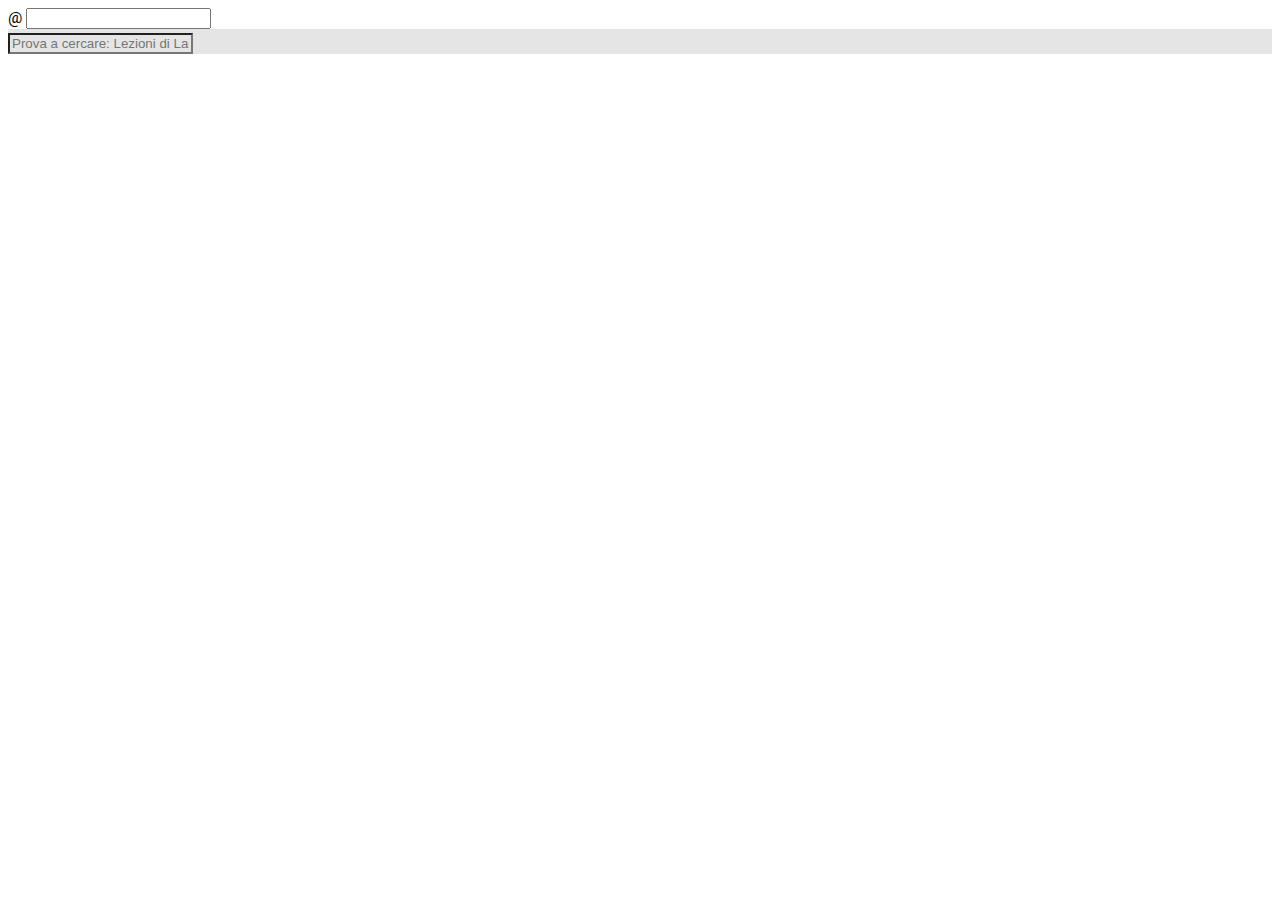
==== text.html @ 13666de6 "Sistemazione Header box Search mobile" ====
<!DOCTYPE html>
<html lang="en">
<head>
    <meta charset="UTF-8">
    <meta http-equiv="X-UA-Compatible" content="IE=edge">
    <meta name="viewport" content="width=device-width, initial-scale=1.0">
    <title>Bootstrap Dashboard</title>
    <!-- Google Font Roboto -->
    <link rel="preconnect" href="https://fonts.googleapis.com">
    <link rel="preconnect" href="https://fonts.gstatic.com" crossorigin>
    <link href="https://fonts.googleapis.com/css2?family=Montserrat&family=Roboto&display=swap" rel="stylesheet">
    <!-- /Google Font Roboto -->
    <!-- Font Awesome -->
    <link rel="stylesheet" href="https://cdnjs.cloudflare.com/ajax/libs/font-awesome/6.3.0/css/all.min.css" integrity="sha512-SzlrxWUlpfuzQ+pcUCosxcglQRNAq/DZjVsC0lE40xsADsfeQoEypE+enwcOiGjk/bSuGGKHEyjSoQ1zVisanQ==" crossorigin="anonymous" referrerpolicy="no-referrer" />
    <!-- /Font Awesome -->
    <!-- Bootstrap css -->
    <link href="https://cdn.jsdelivr.net/npm/bootstrap@5.0.2/dist/css/bootstrap.min.css" rel="stylesheet" integrity="sha384-EVSTQN3/azprG1Anm3QDgpJLIm9Nao0Yz1ztcQTwFspd3yD65VohhpuuCOmLASjC" crossorigin="anonymous">
    <!-- /Bootstrap css -->
    <link rel="stylesheet" href="css/style.css">
</head>

<body>
    <div class="input-group mb-3">
        <span class="input-group-text" id="basic-addon1">@</span>
        <input type="text" >
      </div>

      <div class="nb_search_box input-group-text">
        <span><a href="#"><i class="fa-solid fa-magnifying-glass"></i></a></span>
        <input type="text" id="search" placeholder="Prova a cercare: Lezioni di Laravel" class="border-0 rounded form-control">
    </div>

   


    <script src="https://cdn.jsdelivr.net/npm/bootstrap@5.0.2/dist/js/bootstrap.bundle.min.js" integrity="sha384-MrcW6ZMFYlzcLA8Nl+NtUVF0sA7MsXsP1UyJoMp4YLEuNSfAP+JcXn/tWtIaxVXM" crossorigin="anonymous"></script>
</body>
</html>
---- css/style.css ----
/* 
***********************
VARIABILI
*********************** 
*/

:root{
    --nb_first-color: #f8f9fa;
    --nb_header-height: 4.375rem;
}


/* 
***********************
SETUP
*********************** 
*/

.nb_sidebar_box{
    background-color: green;
}

.nb_main_central_box{
    background-color: red;
}


/* 
***********************
COMMON
*********************** 
*/

body{
    font-family: 'Roboto', sans-serif;
}


/* 
***********************
HEADER
*********************** 
*/

header{
    height: var(--nb_header-height);
    background-color: var(--nb_first-color);
    position: fixed;
    width: 100%; 
}

.nb_logo_box{
    width: 3.75rem;
    height: auto;
}

.nb_search_box {
    background-color:#e5e5e5;
}

.nb_search_box span a {
    color: black;
    font-size: 1.25rem;
}

.nb_search_box input {
    background-color:#e5e5e5;
}

.nb_bell_icon{
    color: #ff8f00;
    font-size: 1.3rem;
}




/* 
***********************
MAIN STRUTTURA
*********************** 
*/

main{
    padding-top: var(--nb_header-height);
    background-color: lightblue;
    width: 100%;
}

.nb_sidebar_box, .nb_main_central_box{
    height: calc(100vh - var(--nb_header-height));
}

.nb_main_central_box{
    overflow: auto;
}

.nb_sidebar_box{
    padding: 0 .625rem;
    width: auto;
}
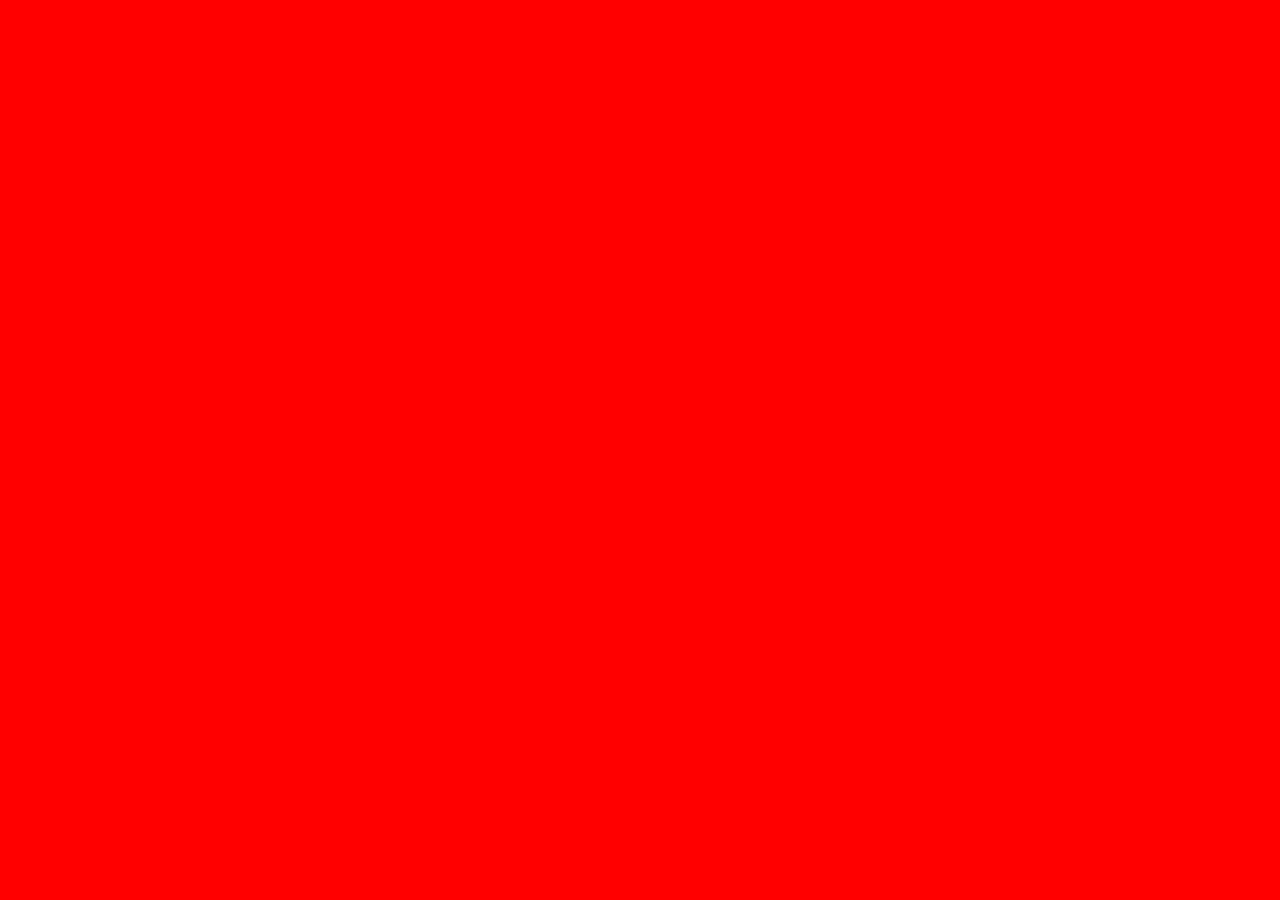
==== commit ca4dfd6d: "aggiustamento Margini Header mobile" ====
--- a/text.html
+++ b/text.html
@@ -20,15 +20,7 @@
 </head>
 
 <body>
-    <div class="input-group mb-3">
-        <span class="input-group-text" id="basic-addon1">@</span>
-        <input type="text" >
-      </div>
 
-      <div class="nb_search_box input-group-text">
-        <span><a href="#"><i class="fa-solid fa-magnifying-glass"></i></a></span>
-        <input type="text" id="search" placeholder="Prova a cercare: Lezioni di Laravel" class="border-0 rounded form-control">
-    </div>
 
    
 
--- a/css/style.css
+++ b/css/style.css
@@ -35,6 +35,7 @@
 
 body{
     font-family: 'Roboto', sans-serif;
+    background-color: red;
 }
 
 
@@ -51,9 +52,17 @@
     width: 100%; 
 }
 
+header .container-fluid{
+    background-color: white;
+}
+
 .nb_logo_box{
-    width: 3.75rem;
+    width: 3.125rem;
     height: auto;
+}
+
+.nb_logo_box img{
+    overflow: hidden;
 }
 
 .nb_search_box {
@@ -69,11 +78,10 @@
     background-color:#e5e5e5;
 }
 
-.nb_bell_icon{
+.nb_bell_icon a{
     color: #ff8f00;
     font-size: 1.3rem;
 }
-
 
 
 
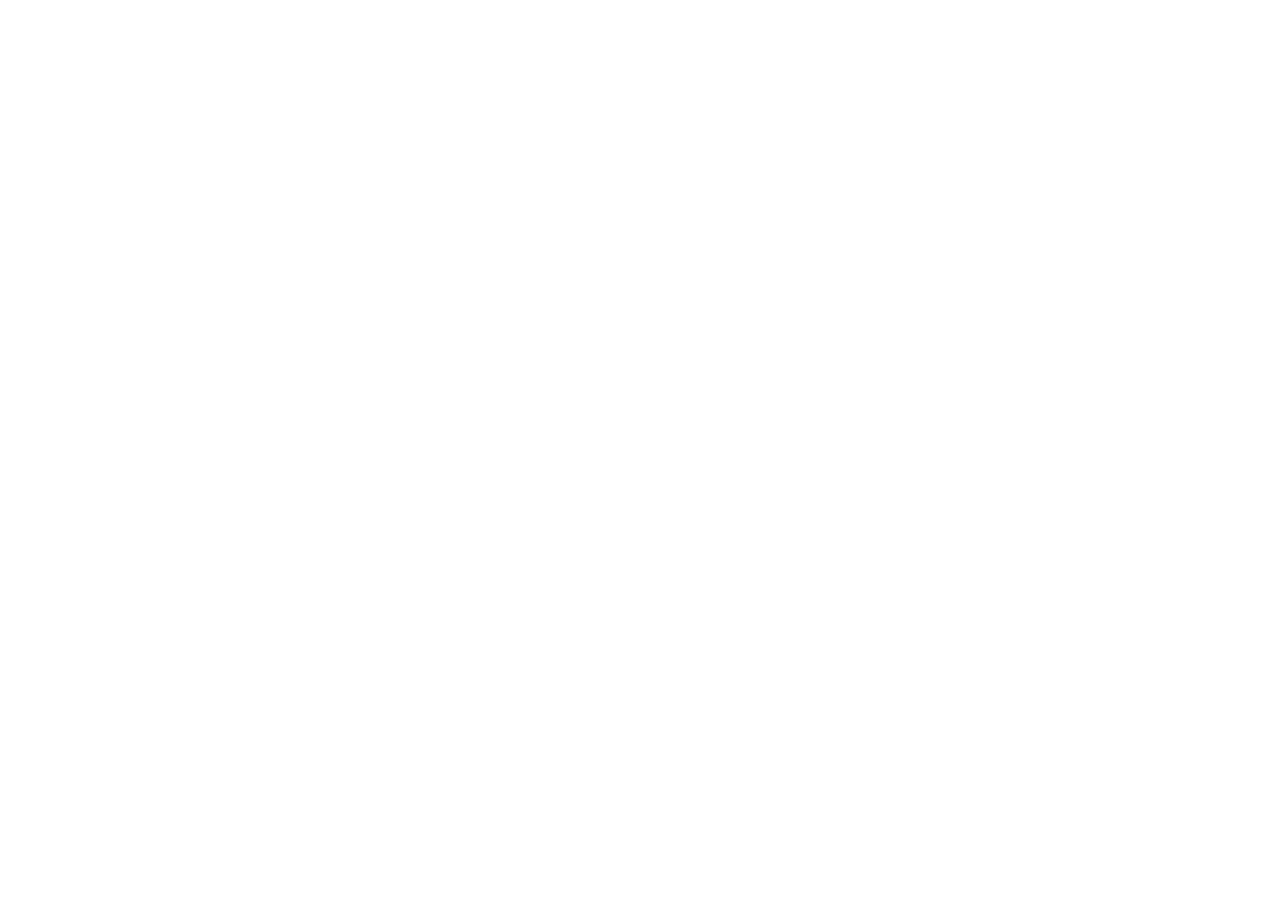
==== commit 603ae8c9: "Inserimento Bell-menu Dropdown-desktop version" ====
--- a/text.html
+++ b/text.html
@@ -22,9 +22,6 @@
 <body>
 
 
-   
-
-
     <script src="https://cdn.jsdelivr.net/npm/bootstrap@5.0.2/dist/js/bootstrap.bundle.min.js" integrity="sha384-MrcW6ZMFYlzcLA8Nl+NtUVF0sA7MsXsP1UyJoMp4YLEuNSfAP+JcXn/tWtIaxVXM" crossorigin="anonymous"></script>
 </body>
 </html>--- a/css/style.css
+++ b/css/style.css
@@ -35,7 +35,6 @@
 
 body{
     font-family: 'Roboto', sans-serif;
-    background-color: red;
 }
 
 
@@ -56,13 +55,10 @@
     background-color: white;
 }
 
-.nb_logo_box{
+.nb_logo_mobile{
     width: 3.125rem;
-    height: auto;
-}
+    height: 3.125rem;
 
-.nb_logo_box img{
-    overflow: hidden;
 }
 
 .nb_search_box {
@@ -80,9 +76,21 @@
 
 .nb_bell_icon a{
     color: #ff8f00;
+}
+
+header .nb_list_icon a,
+header .nb_question_icon a,
+header .nb_ellipsis_icon a{
+    color: #5b5858;
+}
+
+.dropdown-menu a{
+    color: black;
+}
+
+.nb_header_icons div a{
     font-size: 1.3rem;
 }
-
 
 
 /* 
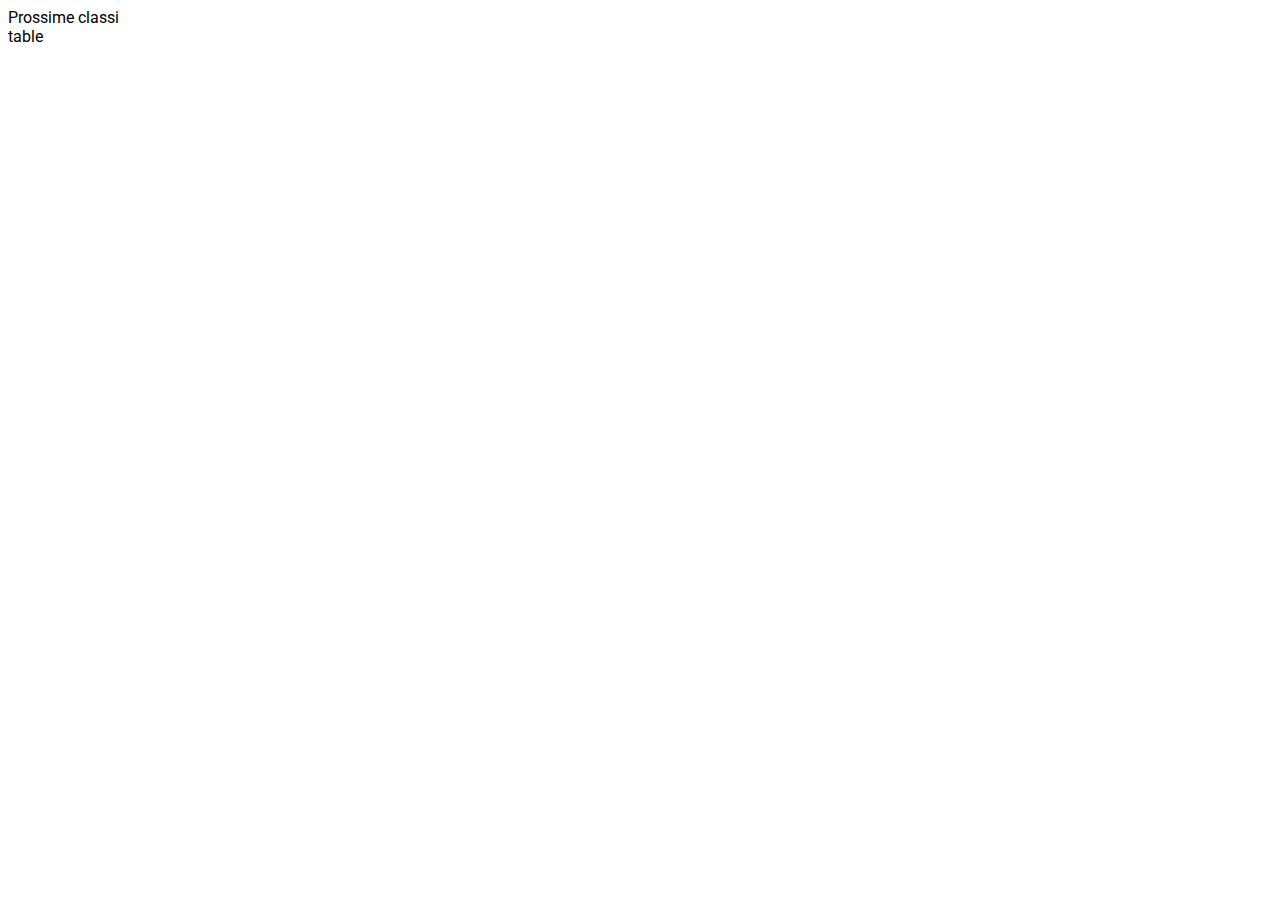
==== commit 91f58e9b: "Inizio impostazione Main Central Bottom - Cards" ====
--- a/text.html
+++ b/text.html
@@ -20,6 +20,19 @@
 </head>
 
 <body>
+    <div class="container">
+        <div class="row">
+            <div class="col-12">
+                <div class="card text-dark bg-light mb-3">
+                    <div class="card-header">Prossime classi</div>
+                    <div class="card-body">
+                        table
+                    </div>
+                </div>
+            </div>
+        </div>
+    </div>
+    
 
 
     <script src="https://cdn.jsdelivr.net/npm/bootstrap@5.0.2/dist/js/bootstrap.bundle.min.js" integrity="sha384-MrcW6ZMFYlzcLA8Nl+NtUVF0sA7MsXsP1UyJoMp4YLEuNSfAP+JcXn/tWtIaxVXM" crossorigin="anonymous"></script>
--- a/css/style.css
+++ b/css/style.css
@@ -2,30 +2,32 @@
 
 /* 
 ***********************
-VARIABILI
+VARIABLES
 *********************** 
 */
 
 :root{
     --nb_first-color: #f8f9fa;
+    --nb_second-color: #051e34;
+    --nb_third-color: #1b72e8;
+    --nb_link-color: white;
+    --nb_badge-color: #165bba;
     --nb_header-height: 4.375rem;
 }
-
 
 /* 
 ***********************
 SETUP
 *********************** 
-*/
-
-.nb_sidebar_box{
-    background-color: green;
-}
+*/ 
 
 .nb_main_central_box{
-    background-color: red;
-}
+    background-color: lightblue;
+} 
 
+/* .nb_central_top{
+    background-color: rgb(181, 228, 181);
+} */
 
 /* 
 ***********************
@@ -95,13 +97,12 @@
 
 /* 
 ***********************
-MAIN STRUTTURA
+MAIN STRUCTURE
 *********************** 
 */
 
 main{
     padding-top: var(--nb_header-height);
-    background-color: lightblue;
     width: 100%;
 }
 
@@ -114,9 +115,67 @@
 }
 
 .nb_sidebar_box{
-    padding: 0 .625rem;
     width: auto;
+} 
+
+/* 
+***********************
+MAIN CONTENT
+*********************** 
+*/
+
+/* Sezione Main Sidebar */
+
+main .nb_sidebar_box{
+    background-color: var(--nb_second-color);
+    background-image: url(../img/sidebar-bg.png);
+}
+
+main .container, main .row{
+    height: inherit;
+}
+
+main .nb_sidebar_box a{
+    color: var(--nb_link-color);
+}
+
+main .nb_sidebar_box .nb_hidden_nav{
+    font-size: .875rem;
 }
 
 
+/* Sezione Main Central Top */
 
+.nb_plus{
+    width: 2.5rem;
+    height: 2.5rem;
+    position: relative;
+    border: 1px solid white;
+    border-radius: 5px;
+}
+
+.nb_plus i{
+    position: absolute;
+    top: 50%;
+    left: 50%;
+    transform: translate(-50%, -50%);
+    color: var(--nb_link-color)
+}
+
+
+.nb_central_top{
+    background-color:var(--nb_third-color);
+    color: white;
+}
+
+
+.nb_angles_right_icon{
+    color: var(--nb_link-color);
+}
+
+/* Sezione Main Central Bottom */
+
+.nb_central_bottom{
+    color: black;
+}
+
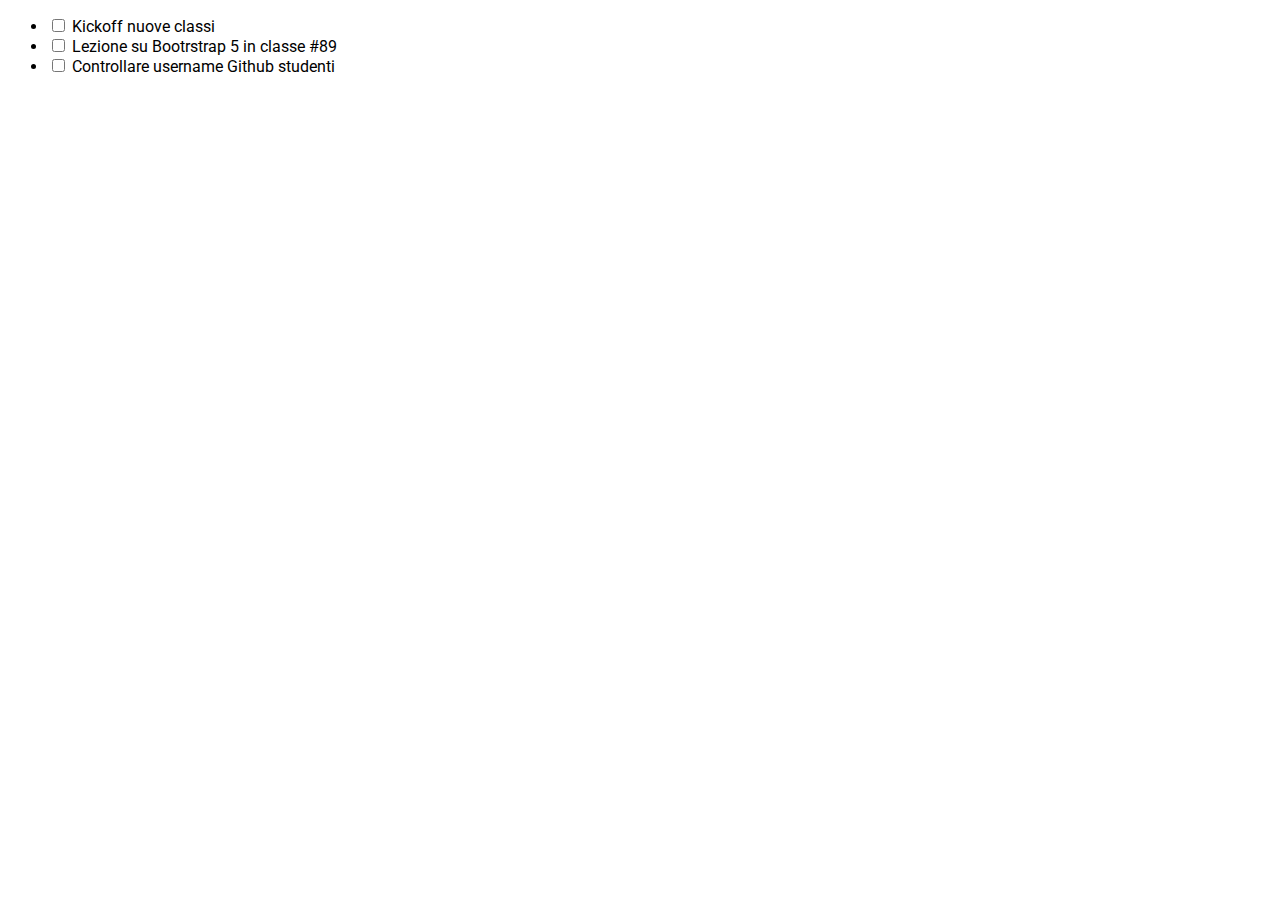
==== commit e309634e: "Inserimento Main central - card Faq e card Todo" ====
--- a/text.html
+++ b/text.html
@@ -20,20 +20,20 @@
 </head>
 
 <body>
-    <div class="container">
-        <div class="row">
-            <div class="col-12">
-                <div class="card text-dark bg-light mb-3">
-                    <div class="card-header">Prossime classi</div>
-                    <div class="card-body">
-                        table
-                    </div>
-                </div>
-            </div>
-        </div>
-    </div>
-    
-
+    <ul class="list-group">
+        <li class="list-group-item">
+          <input class="form-check-input me-1" type="checkbox" value="" aria-label="...">
+          Kickoff nuove classi
+        </li>
+        <li class="list-group-item">
+          <input class="form-check-input me-1" type="checkbox" value="" aria-label="...">
+          Lezione su Bootrstrap 5 in classe #89
+        </li>
+        <li class="list-group-item">
+          <input class="form-check-input me-1" type="checkbox" value="" aria-label="...">
+          Controllare username Github studenti
+        </li>
+    </ul>
 
     <script src="https://cdn.jsdelivr.net/npm/bootstrap@5.0.2/dist/js/bootstrap.bundle.min.js" integrity="sha384-MrcW6ZMFYlzcLA8Nl+NtUVF0sA7MsXsP1UyJoMp4YLEuNSfAP+JcXn/tWtIaxVXM" crossorigin="anonymous"></script>
 </body>
--- a/css/style.css
+++ b/css/style.css
@@ -21,9 +21,9 @@
 *********************** 
 */ 
 
-.nb_main_central_box{
+/* .nb_main_central_box{
     background-color: lightblue;
-} 
+}  */
 
 /* .nb_central_top{
     background-color: rgb(181, 228, 181);
@@ -106,7 +106,7 @@
     width: 100%;
 }
 
-.nb_sidebar_box, .nb_main_central_box{
+.nb_sidebar_box, .nb_main_central_box {
     height: calc(100vh - var(--nb_header-height));
 }
 
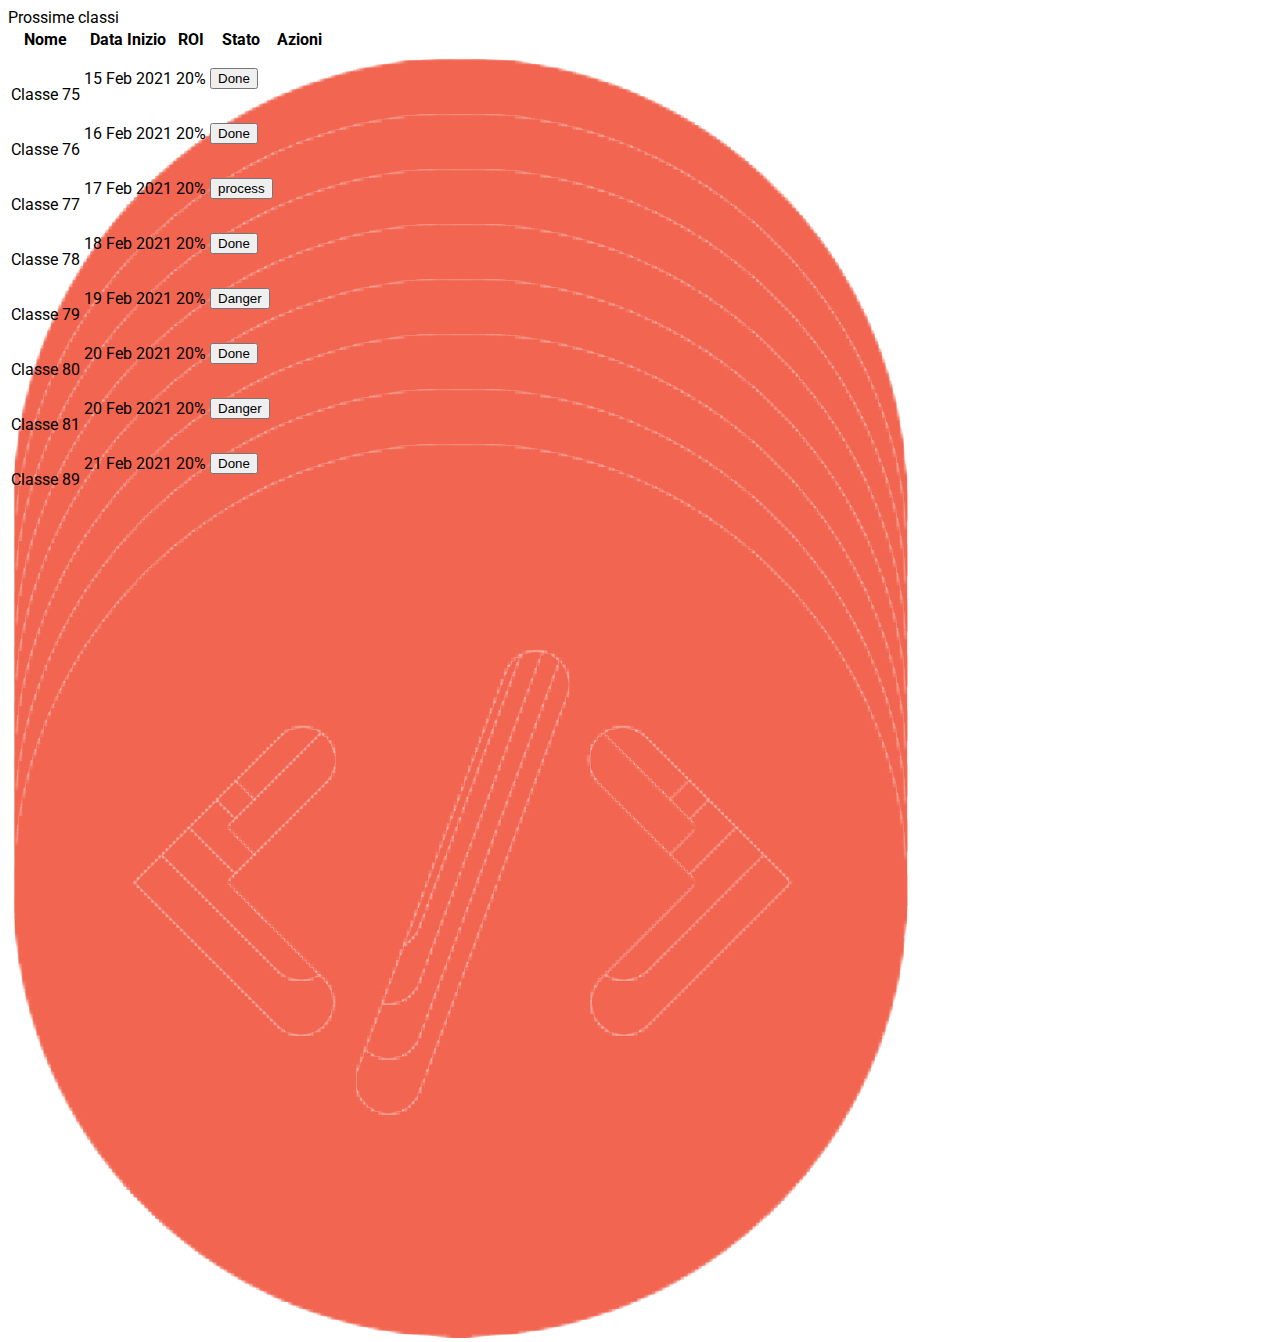
==== commit 157adaa7: "Inserimentto table e Main Central responsive" ====
--- a/text.html
+++ b/text.html
@@ -20,20 +20,80 @@
 </head>
 
 <body>
-    <ul class="list-group">
-        <li class="list-group-item">
-          <input class="form-check-input me-1" type="checkbox" value="" aria-label="...">
-          Kickoff nuove classi
-        </li>
-        <li class="list-group-item">
-          <input class="form-check-input me-1" type="checkbox" value="" aria-label="...">
-          Lezione su Bootrstrap 5 in classe #89
-        </li>
-        <li class="list-group-item">
-          <input class="form-check-input me-1" type="checkbox" value="" aria-label="...">
-          Controllare username Github studenti
-        </li>
-    </ul>
+  <div class="card text-dark bg-light mb-4">
+    <div class="card-header fs-4">Prossime classi</div>
+    <div class="card-body">
+        <table class="table table-hover">
+            <thead>
+              <tr>
+                <th scope="col">Nome</th>
+                <th scope="col" class="nb_table_hidden">Data Inizio</th>
+                <th scope="col" class="nb_table_hidden">ROI</th>
+                <th scope="col">Stato</th>
+                <th scope="col">Azioni</th>
+              </tr>
+            </thead>
+            <tbody>
+              <tr>
+                <td class="d-flex"><div class="nb_img_table_box pe-2"><img src="img/class-avatar.png" alt="tableimg" class="img-fluid"></div><span>Classe 75</span></td>
+                <td class="nb_table_hidden">15 Feb 2021</td>
+                <td class="nb_table_hidden">20%</td>
+                <td><button type="button" class="btn btn-success btn-sm">Done</button></td>
+                <td><a href="#" class="nb_pen_icon text-start px-3"><i class="fa-solid fa-pen-to-square"></i></a><a href="#" class="nb_trash_icon"><i class="fa-solid fa-trash"></i></a></td>
+              </tr>
+              <tr>
+                <td class="d-flex"><div class="nb_img_table_box pe-2"><img src="img/class-avatar.png" alt="tableimg" class="img-fluid"></div><span>Classe 76</span></td>
+                <td class="nb_table_hidden">16 Feb 2021</td>
+                <td class="nb_table_hidden">20%</td>
+                <td><button type="button" class="btn btn-success btn-sm ">Done</button></td>
+                <td><a href="#" class="nb_pen_icon text-start px-3"><i class="fa-solid fa-pen-to-square"></i></a><a href="#" class="nb_trash_icon"><i class="fa-solid fa-trash"></i></a></td>
+              </tr>
+              <tr>
+                <td class="d-flex"><div class="nb_img_table_box pe-2"><img src="img/class-avatar.png" alt="tableimg" class="img-fluid"></div><span>Classe 77</span></td>
+                <td class="nb_table_hidden">17 Feb 2021</td>
+                <td class="nb_table_hidden">20%</td>
+                <td><button type="button" class="btn btn-warning btn-sm ">process</button></td>
+                <td><a href="#" class="nb_pen_icon text-start px-3"><i class="fa-solid fa-pen-to-square"></i></a><a href="#" class="nb_trash_icon"><i class="fa-solid fa-trash"></i></a></td>
+              </tr>
+              <tr>
+                <td class="d-flex"><div class="nb_img_table_box pe-2"><img src="img/class-avatar.png" alt="tableimg" class="img-fluid"></div><span>Classe 78</span></td>
+                <td class="nb_table_hidden">18 Feb 2021</td>
+                <td class="nb_table_hidden">20%</td>
+                <td><button type="button" class="btn btn-success btn-sm ">Done</button></td>
+                <td><a href="#" class="nb_pen_icon text-start px-3"><i class="fa-solid fa-pen-to-square"></i></a><a href="#" class="nb_trash_icon"><i class="fa-solid fa-trash"></i></a></td>
+              </tr>
+              <tr>
+                <td class="d-flex"><div class="nb_img_table_box pe-2"><img src="img/class-avatar.png" alt="tableimg" class="img-fluid"></div><span>Classe 79</span></td>
+                <td class="nb_table_hidden">19 Feb 2021</td>
+                <td class="nb_table_hidden">20%</td>
+                <td><button type="button" class="btn btn-danger btn-sm">Danger</button></td>
+                <td><a href="#" class="nb_pen_icon text-start px-3"><i class="fa-solid fa-pen-to-square"></i></a><a href="#" class="nb_trash_icon"><i class="fa-solid fa-trash"></i></a></td>
+              </tr>
+              <tr>
+                <td class="d-flex"><div class="nb_img_table_box pe-2"><img src="img/class-avatar.png" alt="tableimg" class="img-fluid"></div><span>Classe 80</span></td>
+                <td class="nb_table_hidden">20 Feb 2021</td>
+                <td class="nb_table_hidden">20%</td>
+                <td><button type="button" class="btn btn-success btn-sm ">Done</button></td>
+                <td><a href="#" class="nb_pen_icon text-start px-3"><i class="fa-solid fa-pen-to-square"></i></a><a href="#" class="nb_trash_icon"><i class="fa-solid fa-trash"></i></a></td>
+              </tr>
+              <tr>
+                <td class="d-flex"><div class="nb_img_table_box pe-2"><img src="img/class-avatar.png" alt="tableimg" class="img-fluid"></div><span>Classe 81</span></td>
+                <td class="nb_table_hidden">20 Feb 2021</td>
+                <td class="nb_table_hidden">20%</td>
+                <td><button type="button" class="btn btn-danger btn-sm">Danger</button></td>
+                <td><a href="#" class="nb_pen_icon text-start px-3"><i class="fa-solid fa-pen-to-square"></i></a><a href="#" class="nb_trash_icon"><i class="fa-solid fa-trash"></i></a></td>
+              </tr>
+              <tr>
+                <td class="d-flex"><div class="nb_img_table_box pe-2"><img src="img/class-avatar.png" alt="tableimg" class="img-fluid"></div><span>Classe 89</span></td>
+                <td class="nb_table_hidden">21 Feb 2021</td>
+                <td class="nb_table_hidden">20%</td>
+                <td><button type="button" class="btn btn-success btn-sm ">Done</button></td>
+                <td><a href="#" class="nb_pen_icon text-start px-3"><i class="fa-solid fa-pen-to-square"></i></a><a href="#" class="nb_trash_icon"><i class="fa-solid fa-trash"></i></a></td>
+              </tr>
+            </tbody>
+          </table>
+    </div>
+</div>
 
     <script src="https://cdn.jsdelivr.net/npm/bootstrap@5.0.2/dist/js/bootstrap.bundle.min.js" integrity="sha384-MrcW6ZMFYlzcLA8Nl+NtUVF0sA7MsXsP1UyJoMp4YLEuNSfAP+JcXn/tWtIaxVXM" crossorigin="anonymous"></script>
 </body>
--- a/css/style.css
+++ b/css/style.css
@@ -76,6 +76,16 @@
     background-color:#e5e5e5;
 }
 
+/* La regola Bootstrap form-control presente nell'input Search
+fa apparire la fastidiosa ombra azzurra una volta che si
+ clicca sul campo Search; imppstando una regola hover sulla 
+ classe nb_search_field creata per il campo input, il
+ "box-shadow none" rimuove questa regola bootstrap. 
+ nb da confermare correttezza regola*/
+.nb_search_field:hover {
+    box-shadow: none;
+} 
+
 .nb_bell_icon a{
     color: #ff8f00;
 }
@@ -139,8 +149,9 @@
     color: var(--nb_link-color);
 }
 
-main .nb_sidebar_box .nb_hidden_nav{
+main .nb_sidebar_box {
     font-size: .875rem;
+    width: auto;
 }
 
 
@@ -179,3 +190,31 @@
     color: black;
 }
 
+.nb_small_text_cards {
+    font-size: .875rem;
+}
+
+
+.nb_pen_icon,
+.nb_trash_icon{
+    color: grey;
+}
+
+
+.nb_img_table_box{
+    width: 32px;
+    height: 32px;
+}
+
+.nb_table_hidden{
+    opacity: 0;
+}
+
+
+/* Media query per comparsa Table colonne DATA INIZIO e ROI */
+@media screen and (min-width:768px) {
+
+.nb_table_hidden{
+    opacity: 1;
+}
+}